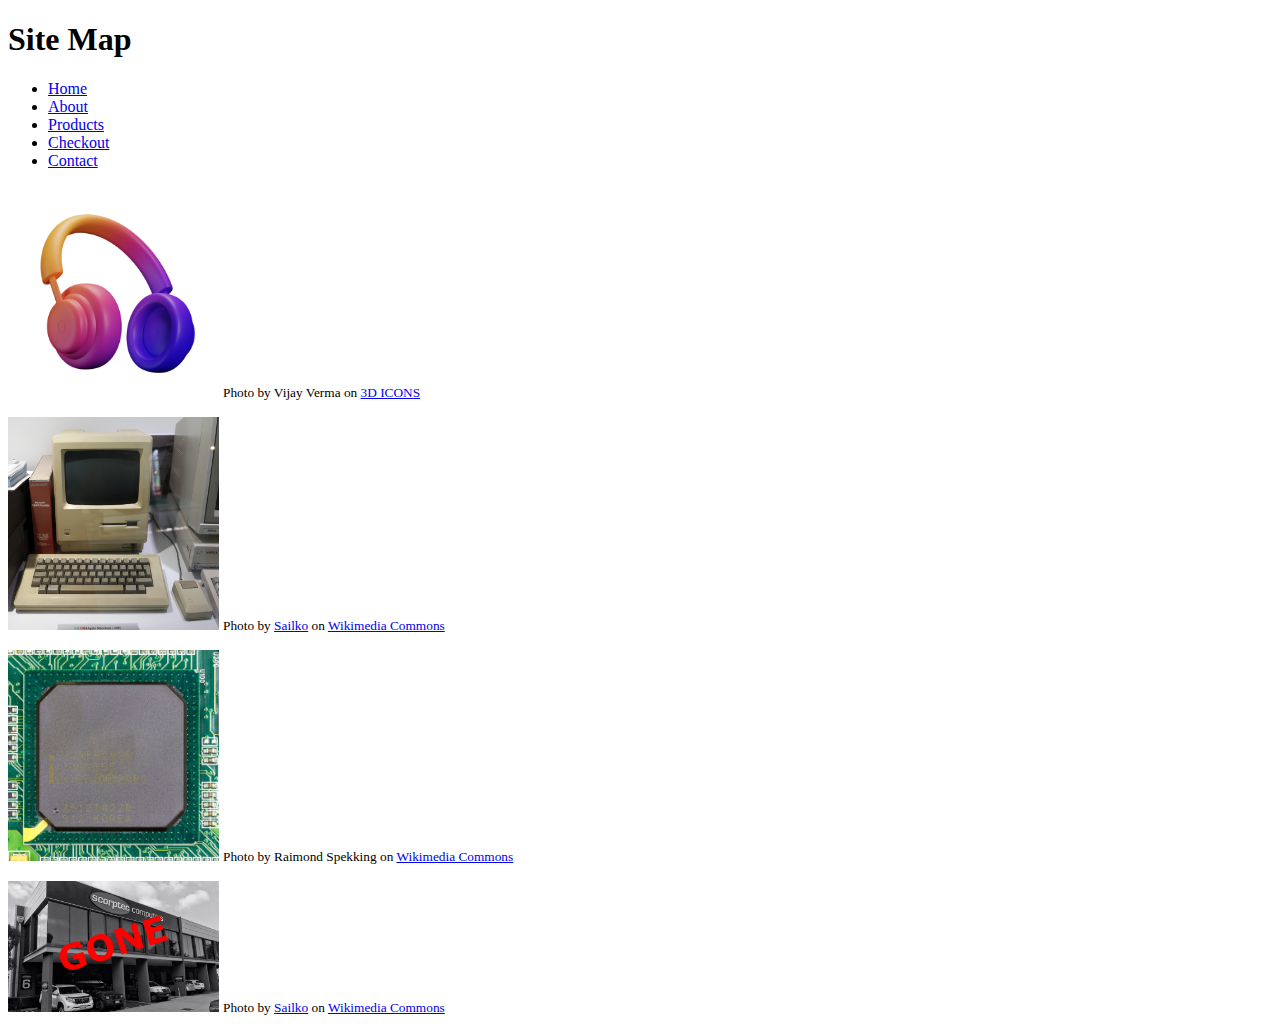
==== sitemap.html @ b160f1c9 "Testing website" ====
<!DOCTYPE html>
<html lang="en">
<head>
    <meta charset="UTF-8">
    <title>Sitemap</title>
</head>
<body>
    <h1>Site Map</h1>
    <ul>
        <li><a href="index.html">Home</a></li>
        <li><a href="about.html">About</a></li>
        <li><a href="products.html">Products</a></li>
        <li><a href="checkout.html">Checkout</a></li>
        <li><a href="contact.html">Contact</a></li>
    </ul>
    <img src="img/headpgones.png" width="211"  alt="headphones" >
    <small>Photo by Vijay Verma on <a href="https://3dicons.co/">3D ICONS</a></small>
    <p></p>
    
    <img src="img/smallFlowers.jpg" width="211" alt="smallflowers">
    <small>Photo by <a href="https://commons.wikimedia.org/wiki/User:Sailko">Sailko</a> on <a href="https://commons.wikimedia.org/wiki/Commons:Welcome">Wikimedia Commons</a>
    </small>
    <p></p>

    <img src="img/cpu.jpg" width="211" alt="cpu">
    <small>Photo by Raimond Spekking</a> on <a href="https://commons.wikimedia.org/wiki/Commons:Welcome">Wikimedia Commons</a>
    </small>
    <p></p>

    <img src="img/scorptec(1).png" width="211" alt="smallflowers">
    <small>Photo by <a href="https://commons.wikimedia.org/wiki/User:Sailko">Sailko</a> on <a href="https://commons.wikimedia.org/wiki/Commons:Welcome">Wikimedia Commons</a>
    </small>
    <p></p>
</body>
</html>
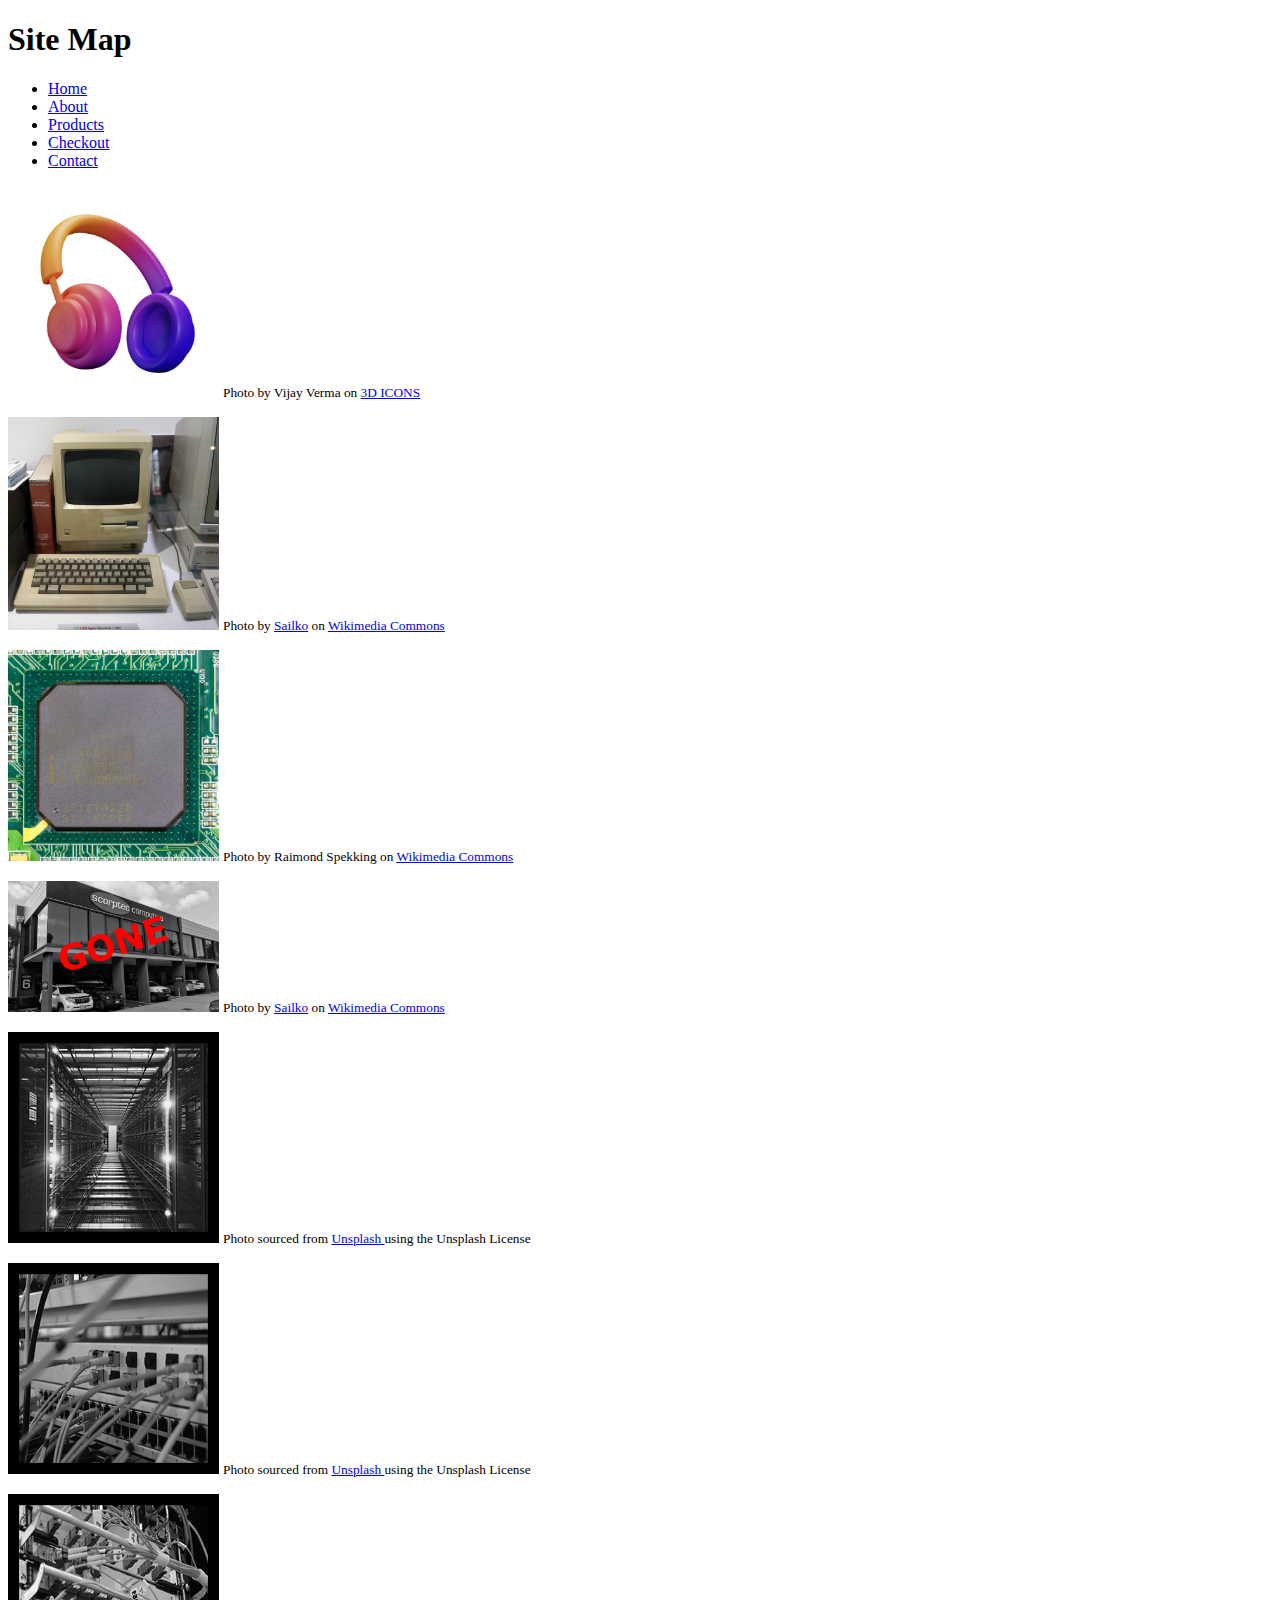
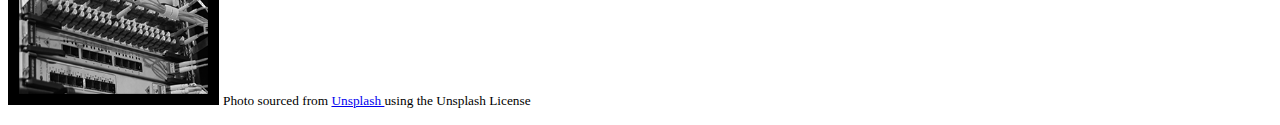
==== commit a264ebaa: "Add files via upload" ====
--- a/sitemap.html
+++ b/sitemap.html
@@ -31,5 +31,20 @@
     <small>Photo by <a href="https://commons.wikimedia.org/wiki/User:Sailko">Sailko</a> on <a href="https://commons.wikimedia.org/wiki/Commons:Welcome">Wikimedia Commons</a>
     </small>
     <p></p>
+
+    <img src="img/Photo1(Tarren).png" width="211" alt="image1">
+    <small>Photo sourced from <a href="https://unsplash.com/">Unsplash <a>using the Unsplash License</a></a>
+    </small>
+    <p></p>
+
+    <img src="img/Photo2(Tarren).png" width="211" alt="image2">
+    <small>Photo sourced from <a href="https://unsplash.com/">Unsplash <a>using the Unsplash License</a></a>
+    </small>
+    <p></p>
+
+    <img src="img/Photo3(Tarren).png" width="211" alt="image3">
+    <small>Photo sourced from <a href="https://unsplash.com/">Unsplash <a>using the Unsplash License</a></a>
+    </small>
+    <p></p>
 </body>
 </html>